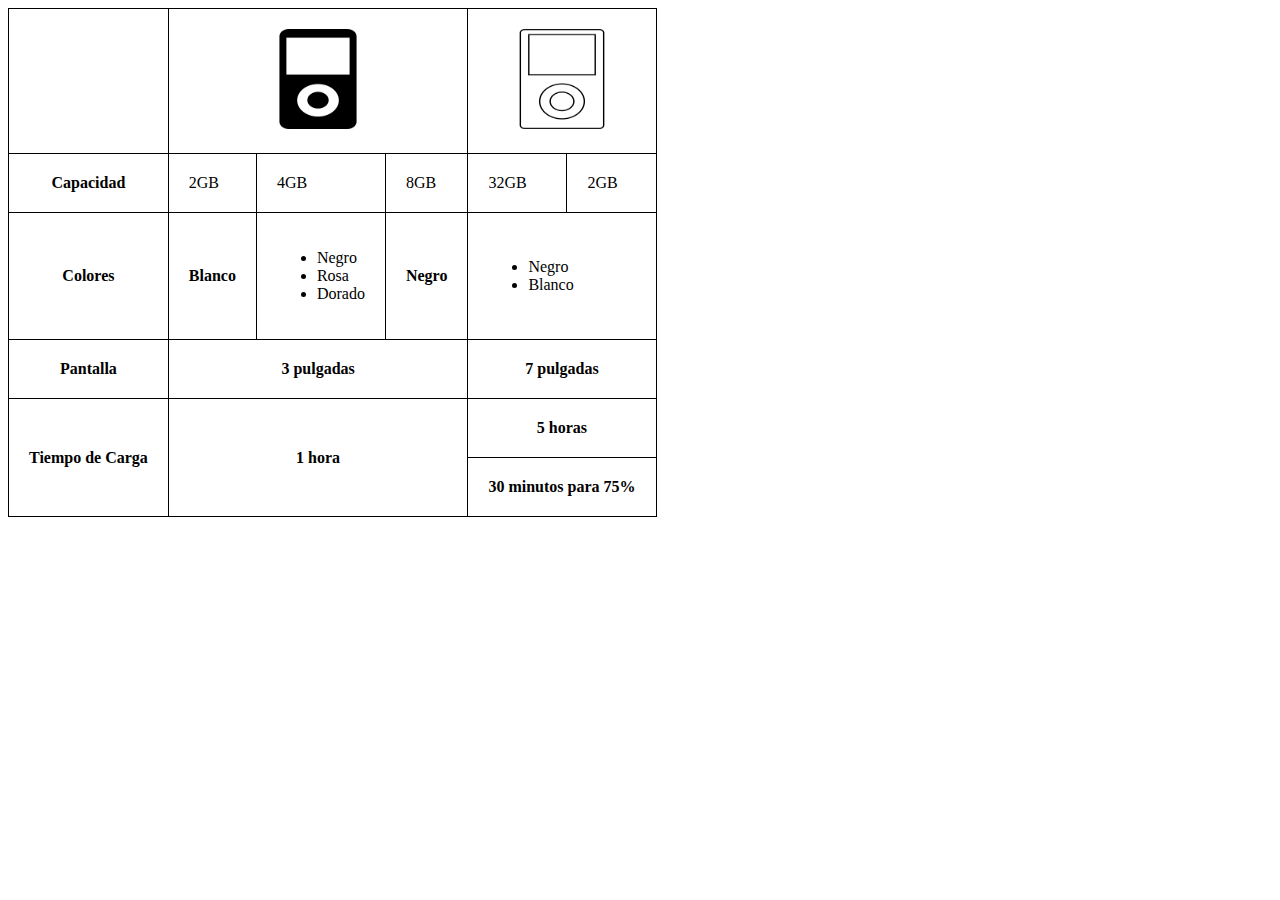
==== Practica tablas/ejerc_Tabla.html @ 1011e539 "Add files via upload" ====
<!DOCTYPE html>

<html lang="es">

<head>
    <meta charset="utf-8">
    <title> Ejercicio de tabla por Raúl Martín Atencia </title>
</head>

<body>
    <table>
    <!-- style lo usamos para dar estilo a los bordes y 
    fondo ademas de poder poner margenes con padding y mas cosas de css -->
        <style>
            table,
            td,
            th {
                border: 1px solid black;
                border-collapse: collapse;
                padding: 20px;
            }
        </style>
    <!-- th es para ponerlo en negrita y td para normal |
    colspan son las casillas que ocupa hacia la derecha y rowspan las que ocupa hacia abajo-->
        <thead>
            <tr>
                <th colspan="1"></th>
                <th colspan="3"><img src="img/rmp4.png" width="128px" height="100px"></th>
                <th colspan="2"><img src="img/rmp42.png" width="128px" height="100px"></th>
            </tr>
        </thead>

        <tbody>
            <tr>
                <th>Capacidad</th>
                <td>2GB</td>
                <td>4GB</td>
                <td>8GB</td>
                <td>32GB</td>
                <td>2GB</td>
            </tr>

            <tr>
                <th>Colores</th>
                <th>Blanco</th>
                <td>
                    <ul>
                        <li>Negro</li>
                        <li>Rosa</li>
                        <li>Dorado</li>
                    </ul>
                </td>
                <th>Negro</th>
                <td colspan="2">
                    <ul>
                        <li>Negro</li>
                        <li>Blanco</li>
                    </ul>
                </td>
            </tr>

            <tr>
                <th> Pantalla </th>
                <th colspan="3">3 pulgadas</th>
                <th colspan="2">7 pulgadas</th>
            </tr>

            <tr>
                <th rowspan="2">Tiempo de Carga</th>
                <th colspan="3" rowspan="2">1 hora</th>
                <th colspan="2">5 horas</th>
            </tr>

            <tr>
                <th colspan="2">30 minutos para 75%</th>
            </tr>
        </tbody>
    </table>
</body>

</html>
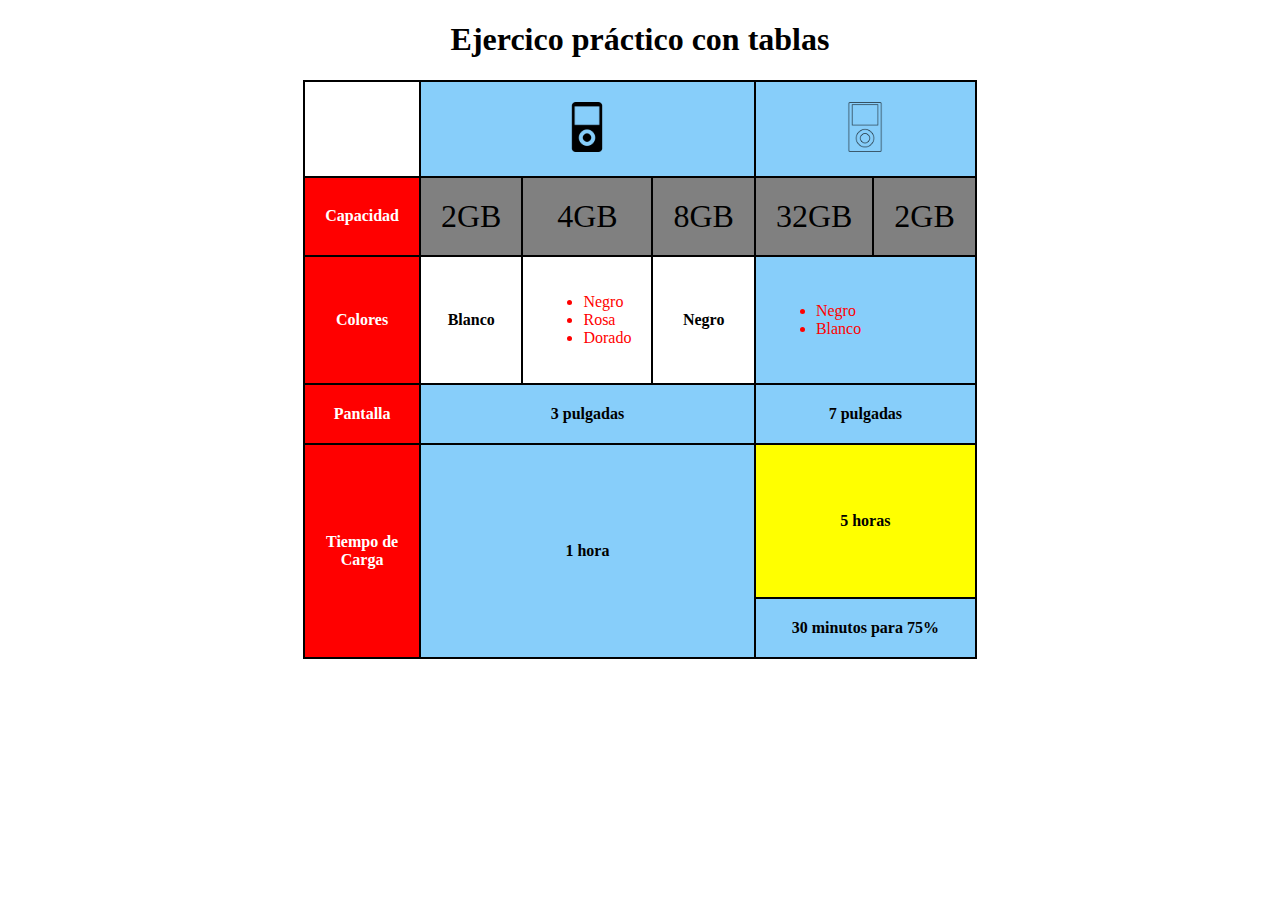
==== commit fee520c6: "Add files via upload" ====
--- a/Practica tablas/ejerc_Tabla.html
+++ b/Practica tablas/ejerc_Tabla.html
@@ -4,12 +4,15 @@
 
 <head>
     <meta charset="utf-8">
+    <link rel="stylesheet" href="estilo.css" type="text/css">
     <title> Ejercicio de tabla por Raúl Martín Atencia </title>
 </head>
 
 <body>
+    <h1>Ejercico práctico con tablas</h1>
+
     <table>
-    <!-- style lo usamos para dar estilo a los bordes y 
+        <!-- style lo usamos para dar estilo a los bordes y 
     fondo ademas de poder poner margenes con padding y mas cosas de css -->
         <style>
             table,
@@ -20,7 +23,7 @@
                 padding: 20px;
             }
         </style>
-    <!-- th es para ponerlo en negrita y td para normal |
+        <!-- th es para ponerlo en negrita y td para normal |
     colspan son las casillas que ocupa hacia la derecha y rowspan las que ocupa hacia abajo-->
         <thead>
             <tr>
@@ -31,17 +34,17 @@
         </thead>
 
         <tbody>
-            <tr>
-                <th>Capacidad</th>
-                <td>2GB</td>
-                <td>4GB</td>
-                <td>8GB</td>
-                <td>32GB</td>
-                <td>2GB</td>
+            <tr id="fila">
+                <th class="firts">Capacidad</th>
+                <td class="GB">2GB</td>
+                <td class="GB">4GB</td>
+                <td class="GB">8GB</td>
+                <td class="GB">32GB</td>
+                <td class="GB">2GB</td>
             </tr>
 
-            <tr>
-                <th>Colores</th>
+            <tr id="listas">
+                <th class="firts">Colores</th>
                 <th>Blanco</th>
                 <td>
                     <ul>
@@ -60,15 +63,15 @@
             </tr>
 
             <tr>
-                <th> Pantalla </th>
+                <th class="firts"> Pantalla </th>
                 <th colspan="3">3 pulgadas</th>
                 <th colspan="2">7 pulgadas</th>
             </tr>
 
             <tr>
-                <th rowspan="2">Tiempo de Carga</th>
+                <th rowspan="2" class="firts">Tiempo de Carga</th>
                 <th colspan="3" rowspan="2">1 hora</th>
-                <th colspan="2">5 horas</th>
+                <th colspan="2" id="cinco">5 horas</th>
             </tr>
 
             <tr>
@@ -76,6 +79,7 @@
             </tr>
         </tbody>
     </table>
+
 </body>
 
 </html>--- a/Practica tablas/estilo.css
+++ b/Practica tablas/estilo.css
@@ -0,0 +1,41 @@
+h1 {
+    text-align: center;
+}
+
+table {
+    border-collapse: collapse;
+    margin: 0px auto;
+    width: 50%;
+}
+
+table td, table th {
+    border: 2px solid black;
+}
+
+[colspan="2"], [colspan="3"] {
+    background-color: lightskyblue;
+}
+img {
+    width: 50px;
+    height: 50px;
+}
+
+.firts {
+    color: white;
+    background-color: red;
+}
+
+#fila .GB {
+    background-color: grey;
+    text-align: center;
+    font-size: 2em;
+}
+
+#listas li {
+    color: red;
+}
+
+#cinco {
+    padding: 10%;
+    background-color: yellow;
+}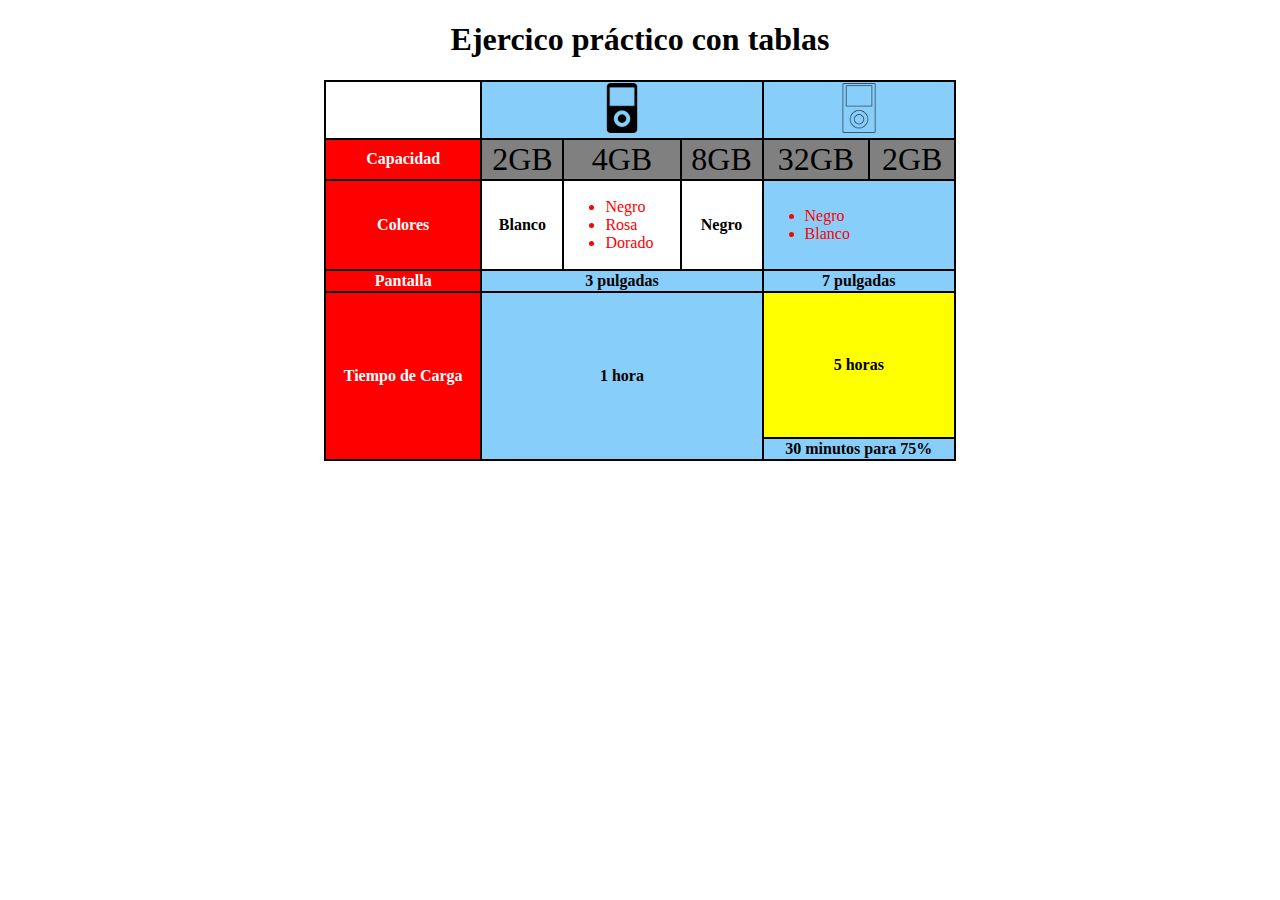
==== commit 705932e9: "Add files via upload" ====
--- a/Practica tablas/ejerc_Tabla.html
+++ b/Practica tablas/ejerc_Tabla.html
@@ -12,17 +12,7 @@
     <h1>Ejercico práctico con tablas</h1>
 
     <table>
-        <!-- style lo usamos para dar estilo a los bordes y 
-    fondo ademas de poder poner margenes con padding y mas cosas de css -->
-        <style>
-            table,
-            td,
-            th {
-                border: 1px solid black;
-                border-collapse: collapse;
-                padding: 20px;
-            }
-        </style>
+
         <!-- th es para ponerlo en negrita y td para normal |
     colspan son las casillas que ocupa hacia la derecha y rowspan las que ocupa hacia abajo-->
         <thead>
